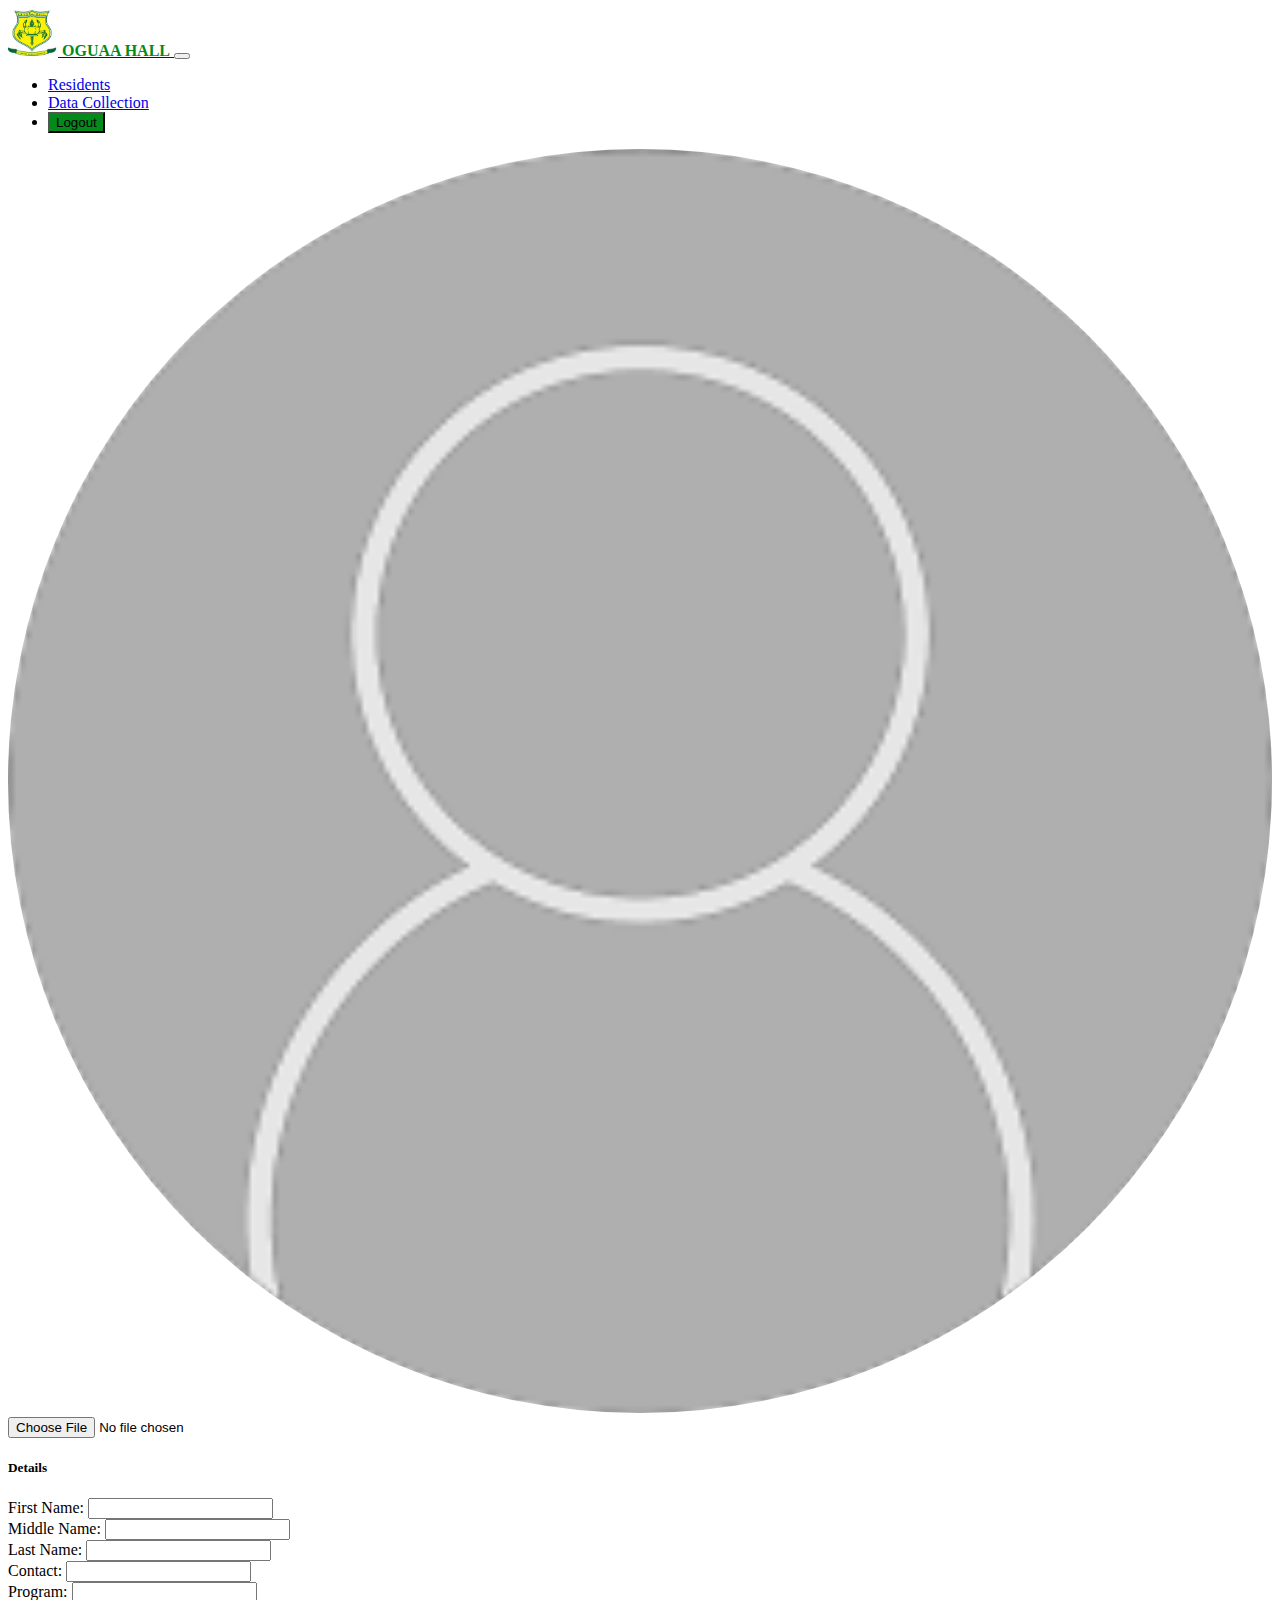
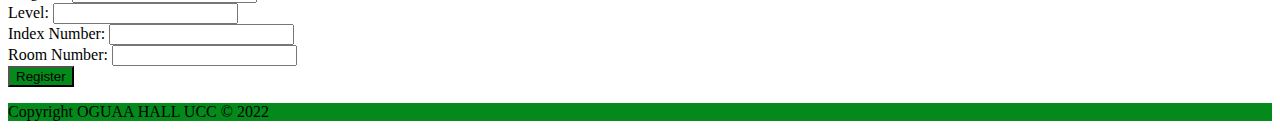
==== data_collection.html @ 04d2e0d9 "First commit" ====
<!DOCTYPE html>
<html lang="en">
	<head>
		<meta charset="UTF-8" />
		<meta http-equiv="X-UA-Compatible" content="IE=edge" />
		<meta name="viewport" content="width=device-width, initial-scale=1.0" />
		<title>NUBS UCC</title>

		<link
			href="https://cdn.jsdelivr.net/npm/bootstrap@5.0.2/dist/css/bootstrap.min.css"
			rel="stylesheet"
			integrity="sha384-EVSTQN3/azprG1Anm3QDgpJLIm9Nao0Yz1ztcQTwFspd3yD65VohhpuuCOmLASjC"
			crossorigin="anonymous"
		/>
		<script
			src="https://cdn.jsdelivr.net/npm/bootstrap@5.0.2/dist/js/bootstrap.bundle.min.js"
			integrity="sha384-MrcW6ZMFYlzcLA8Nl+NtUVF0sA7MsXsP1UyJoMp4YLEuNSfAP+JcXn/tWtIaxVXM"
			crossorigin="anonymous"
		></script>
		<link
			rel="stylesheet"
			href="https://cdn.jsdelivr.net/npm/bootstrap-icons@1.6.0/font/bootstrap-icons.css"
			integrity="sha384-7ynz3n3tAGNUYFZD3cWe5PDcE36xj85vyFkawcF6tIwxvIecqKvfwLiaFdizhPpN"
			crossorigin="anonymous"
		/>

		<style type="text/css">
			.image-upload {
				height: 120px;
				width: 120px;
				text-align: center;
				margin: auto;
				display: block;
				margin-top: 20px;
			}

			.card-img-top {
				height: 100%;
				width: 100%;
				border-radius: 100%;
			}
		</style>
	</head>
	<body>
		<header class="header">
			<nav class="navbar navbar-expand-lg bg-light navbar-light shadow">
				<div class="container">
					<a href="index.php" class="navbar-brand">
						<img
							src="assets/oguaa-logo.jpg"
							alt="OGUAA LOGO"
							width="50"
							class="d-inline-block align-text-center"
						/>
						<span style="color: rgb(4, 138, 26)"
							><strong>OGUAA HALL</strong></span
						>
					</a>
					<button
						class="navbar-toggler"
						type="button"
						data-bs-toggle="collapse"
						data-bs-target="#navMenu"
					>
						<span class="navbar-toggler-icon"></span>
					</button>

					<div class="collapse navbar-collapse" id="navMenu">
						<ul class="navbar-nav ms-auto">
							<li class="nav-item">
								<a href="index.html" class="nav-link">Residents</a>
							</li>
							<li class="nav-item">
								<a href="data_collection.html" class="nav-link active"
									>Data Collection</a
								>
							</li>
							<li class="nav-item">
								<form action="#">
									<button
										class="btn text-white"
										style="background-color: rgb(4, 138, 26)"
									>
										Logout
									</button>
								</form>
							</li>
						</ul>
					</div>
				</div>
			</nav>
		</header>

		<!-- Data Collection -->
		<section class="p-5">
			<div class="container">
				<form action="#">
					<div class="row g-4">
						<div class="col-md-5">
							<div class="card shadow">
								<div class="p-4">
									<img
										class="bd-placeholder-img card-img-top"
										width="100%"
										id="output"
										height="225"
										src="assets/avat3.png"
										alt="Profile"
										role=" upload your image"
										aria-label="Placeholder: Index"
										preserveAspectRatio="xMidYMid slice"
										focusable="false"
									/>
								</div>
								<title>Placeholder</title>
								<rect width="100%" height="100%" fill="#55595c" />

								<div class="card-body">
									<input
										type="file"
										accept="image/*"
										name="student_image"
										id="file"
										onchange="loadFile(event)"
									/>
								</div>
							</div>
						</div>
						<div class="col-md-7">
							<div class="card shadow">
								<div class="card-header pb-0">
									<h5>Details</h5>
								</div>

								<div class="form-group px-3 pt-3">
									<label for="Name" class="form-label">First Name:</label>
									<input
										type="text"
										class="form-text form-control mt-0"
										name="first_name"
									/>
								</div>

								<div class="form-group px-3 pt-3">
									<label for="Name" class="form-label">Middle Name:</label>
									<input
										type="text"
										class="form-text form-control mt-0"
										name="other_name"
									/>
								</div>

								<div class="form-group px-3 pt-3">
									<label for="Name" class="form-label">Last Name:</label>
									<input
										type="text"
										class="form-text form-control mt-0"
										name="last_name"
									/>
								</div>

								<div class="form-group px-3 pt-3">
									<label for="Name" class="form-label">Contact:</label>
									<input
										type="tel"
										class="form-text form-control mt-0"
										name="contact"
									/>
								</div>

								<div class="form-group px-3 pt-3">
									<label for="Name" class="form-label">Program:</label>
									<input
										type="text"
										class="form-text form-control mt-0"
										name="program"
									/>
								</div>

								<div class="form-group px-3 pt-3">
									<label for="Name" class="form-label">Level:</label>
									<input
										type="text"
										class="form-text form-control mt-0"
										name="level"
									/>
								</div>

								<div class="form-group px-3 pt-3">
									<label for="Name" class="form-label">Index Number:</label>
									<input
										type="text"
										class="form-text form-control mt-0"
										name="index_number"
									/>
								</div>

								<div class="form-group px-3 pt-3">
									<label for="Name" class="form-label">Room Number:</label>
									<input
										type="text"
										class="form-text form-control mt-0"
										name="room_number"
									/>
								</div>

								<div class="m-3">
									<button
										class="btn text-white"
										style="background-color: rgb(4, 138, 26)"
									>
										Register
									</button>
								</div>
							</div>
						</div>
					</div>
				</form>
			</div>
		</section>

		<!-- Footer -->
		<footer
			class="footer p-5 text-white text-center position-relative"
			style="background-color: rgb(4, 138, 26)"
		>
			<div class="container">
				<p class="lead">Copyright OGUAA HALL UCC &copy; 2022</p>
				<a href="#" class="position-absolute bottom-0 end-0 p-5 text-white">
					<i class="bi bi-arrow-up-circle h1"></i>
				</a>
			</div>
		</footer>
	</body>
</html>

<script>
	var loadFile = function (event) {
		var image = document.getElementById("output");
		image.src = URL.createObjectURL(event.target.files[0]);
	};
</script>
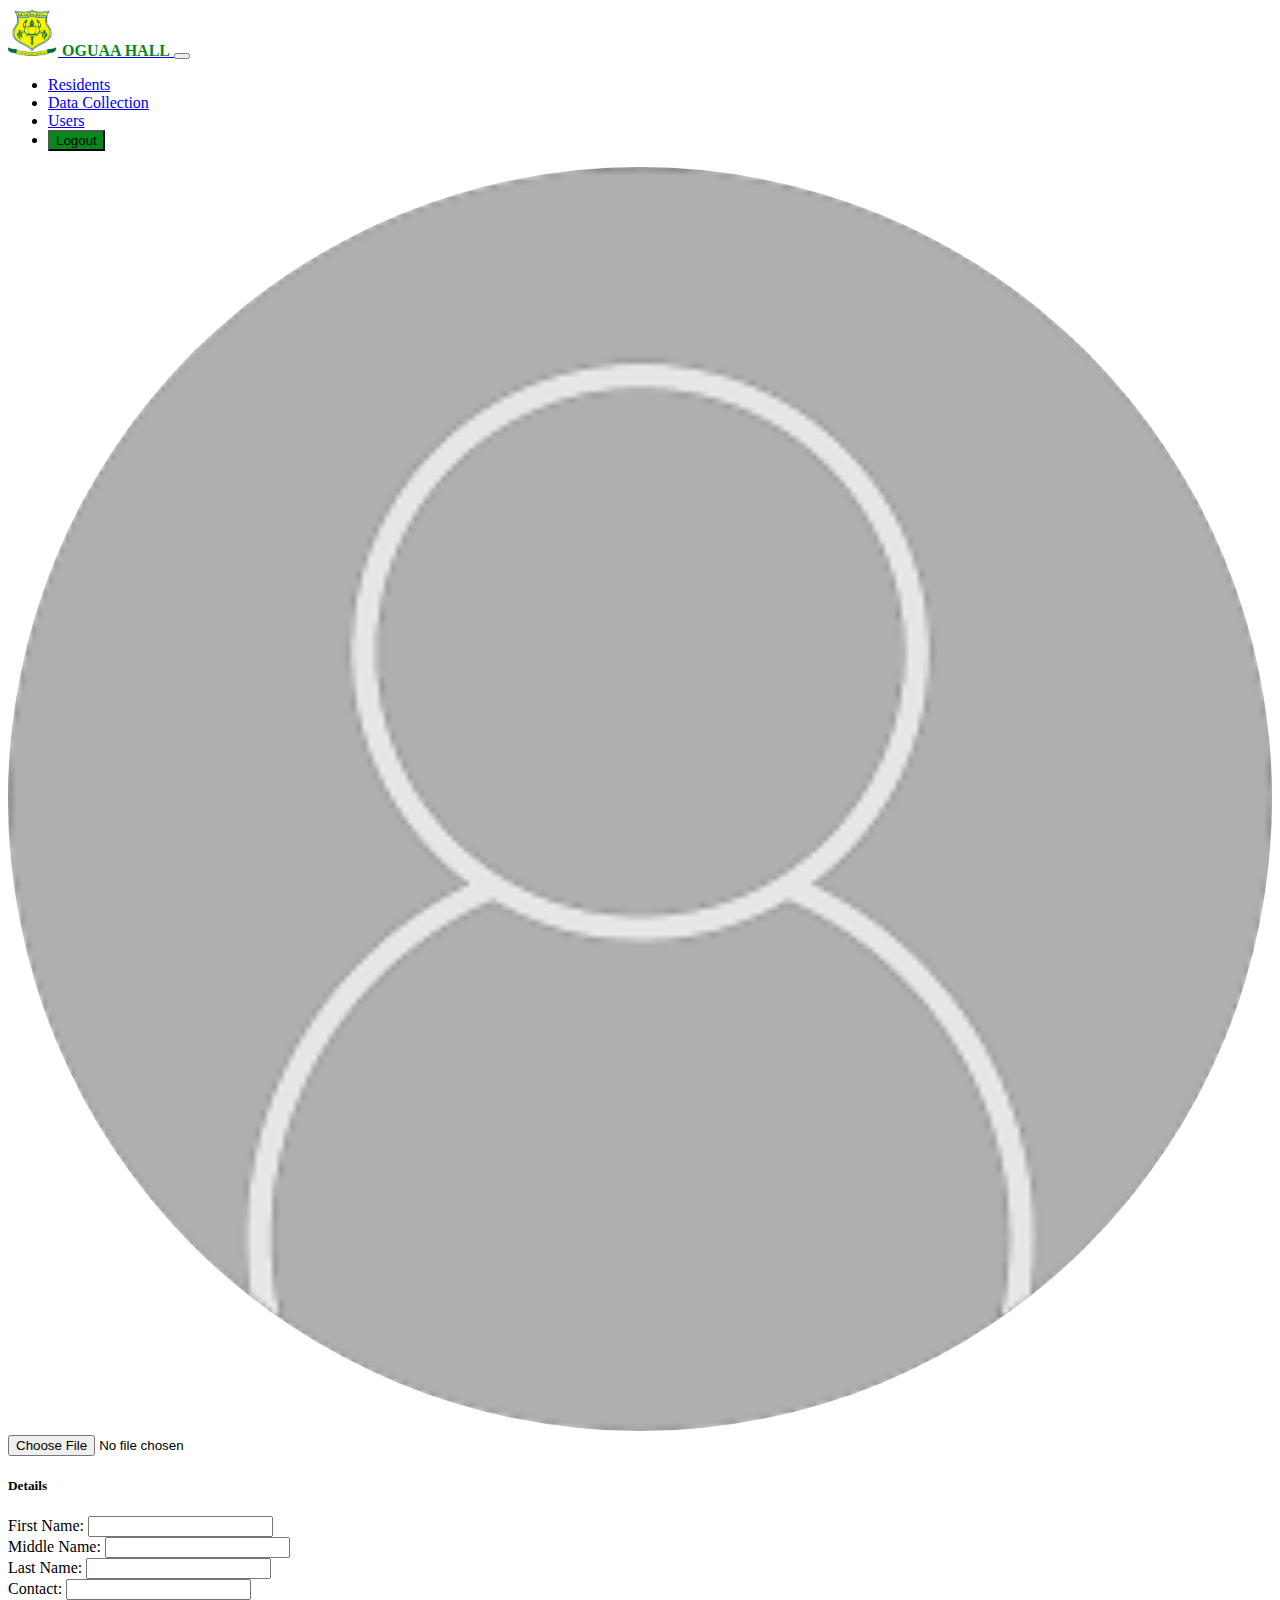
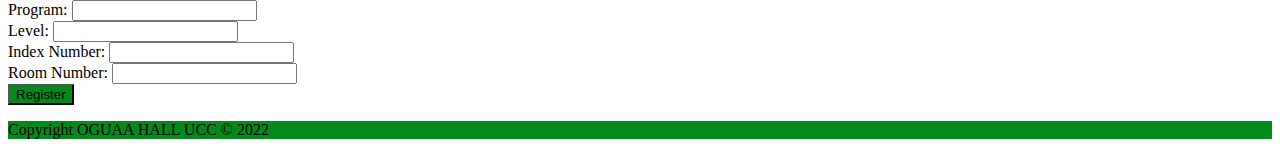
==== commit 963b04c0: "User add" ====
--- a/data_collection.html
+++ b/data_collection.html
@@ -76,6 +76,9 @@
 								>
 							</li>
 							<li class="nav-item">
+								<a href="users.html" class="nav-link">Users</a>
+							</li>
+							<li class="nav-item">
 								<form action="#">
 									<button
 										class="btn text-white"
@@ -98,7 +101,7 @@
 					<div class="row g-4">
 						<div class="col-md-5">
 							<div class="card shadow">
-								<div class="p-4">
+								<div class="p-5">
 									<img
 										class="bd-placeholder-img card-img-top"
 										width="100%"
